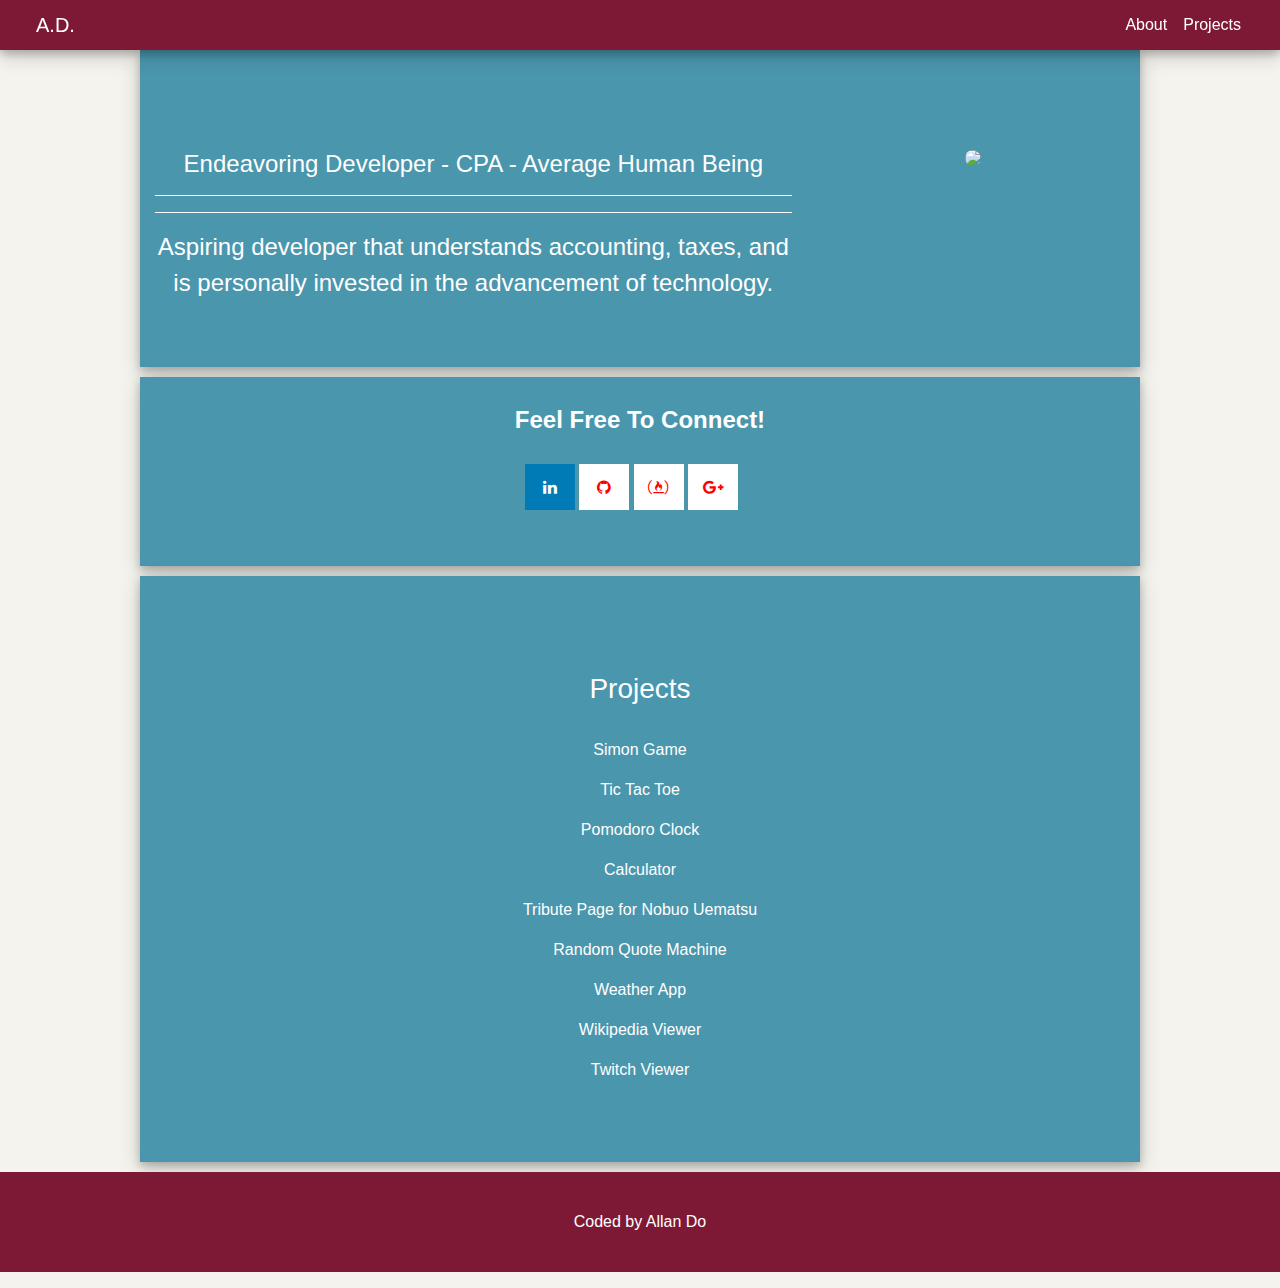
==== index.html @ d53a34ff "fix fcc link" ====
<!DOCTYPE html>
<html lang="en" >

<head>
  <meta charset="UTF-8">
  <title>Personal Portfolio</title>
  
  
  <link rel='stylesheet prefetch' href='https://cdnjs.cloudflare.com/ajax/libs/twitter-bootstrap/4.0.0/css/bootstrap.css'>

      <link rel="stylesheet" href="css/style.css">

  
</head>

<body>

  <!--https://doc-14-bg-docs.googleusercontent.com/docs/securesc/ha0ro937gcuc7l7deffksulhg5h7mbp1/0b9bbcnj83don6bkm4g479rsq2lkq2hp/1520877600000/09534832543526301674/*/1EwWD_L2XPMK-9Ekr1Sr2qIpukEUYbZ1L-->
<!--Picture Credits Scott Webb https://www.pexels.com/photo/high-rise-building-under-white-clouds-and-blue-sky-140983/-- >
<nav class="navbar navbar-expand-md"> <!--expand-md makes it horizontal-->
<script src="https://ajax.googleapis.com/ajax/libs/jquery/3.3.1/jquery.min.js"></script>

<link rel="stylesheet" href="https://cdnjs.cloudflare.com/ajax/libs/font-awesome/4.7.0/css/font-awesome.min.css">

<script>

</script>

<nav class="navbar navbar-expand-lg navbar-dark">
  <div class="container-fluid" style="height: 100%;">
    <a class="navbar-brand" href="#">A.D.</a>
    <button class="navbar-toggler" type="button" data-toggle="collapse" data-target="#navbarNav" aria-controls="navbarNav" aria-expanded="false" aria-label="Toggle navigation">
      <span class="navbar-toggler-icon"></span>
    </button>

    <div class="collapse navbar-collapse" id="navbarNav">
      <ul class="navbar-nav ml-auto">
        <li class="nav-item active">
          <a class="nav-link" href="#aboutSec">About</a>
        </li>
        <li class="nav-item active">
          <a class="nav-link" href="#portfolioSec">Projects</a>
        </li>
        <!--
        <li class="nav-item active">
          <a class="nav-link disabled" href="#formSec">Contact</a>
        </li> -->
      </ul>
    </div>
  </div>
</nav>

<div id="aboutSec" class="aboutSec container-fluid">
  <div class="row">
    <div class="col-sm-8 text-center">
      <h4 id="bioShort" style="color: white;">Endeavoring Developer - CPA - Average Human Being</h4>
      <hr style="border-color: white;">
      <hr style="border-color: white;">
      <p id="bioDes">
        Aspiring developer that understands accounting, taxes, and is personally invested in the advancement of technology.  
      </p>
    </div>
    <div class="col-sm-4" style="overflow: hidden;">
      <div class="fill">
        <img id="profPic" src="https://lh3.googleusercontent.com/[base64]w963-h720-no">
      </div>
    </div>
  </div>
</div>
</div>

<div class="container-fluid socialSec">
  <div class="row" style="justify-content: center; height: 100%;">
    <div class="col-xs-12">
      <p>
        Feel Free To Connect!
      </p>
      <ul>
        <li>
          <a href="https://www.linkedin.com/in/allan-do-cpa-83480b64/" target="_blank">
            <i class="fa fa-linkedin"></i>
          </a>
        </li>
        <li>
          <a href="https://github.com/v13tindaw0rld"  target="_blank">
            <i class="fa fa-github"></i>
          </a>
        </li>
        <li>
          <a href="https://www.freecodecamp.org/portfolio/v13tindaw0rld" target="_blank">
            <i class="fa fa-free-code-camp"></i>
          </a>
        </li>
        <li>
          <a href="https://plus.google.com/u/0/+AllanDo" target="_blank">
            <i class="fa fa-google-plus"></i>
          </a>
        </li>
      </ul>
    </div>
  </div>  
</div>

<div id="portfolioSec" class="container-fluid portfolioSec text-center">
  <h3>
    Projects
  </h3>
  
  <div class="row center">
        
    <a href="https://codepen.io/v13tindaw0rld/pen/WJVMwg" target="_blank">
      <p>
        Simon Game
      </p>   
    </a>    
    <a href="https://codepen.io/v13tindaw0rld/pen/LmXVMZ" target="_blank">
      <p>
        Tic Tac Toe
      </p>   
    </a>    
    <a href="https://codepen.io/v13tindaw0rld/pen/KRXKwP" target="_blank">
      <p>
        Pomodoro Clock
      </p>   
    </a> 
    <a href="https://codepen.io/v13tindaw0rld/pen/LmxgNm" target="_blank">
      <p>
        Calculator
      </p>   
    </a>
    <a href="https://codepen.io/v13tindaw0rld/pen/xWbeOa" target="_blank">
      <p>
        Tribute Page for Nobuo Uematsu
      </p>   
    </a>
    <a href="https://codepen.io/v13tindaw0rld/pen/MVQYZN" target="_blank">
      <p>
        Random Quote Machine
      </p>   
    </a>
    <a href="https://codepen.io/v13tindaw0rld/pen/zWjLqN" target="_blank">
      <p>
        Weather App
      </p>   
    </a>
    <a href="https://codepen.io/v13tindaw0rld/pen/JLGOjj" target="_blank">
      <p>
        Wikipedia Viewer
      </p>   
    </a>
    <a href="https://codepen.io/v13tindaw0rld/pen/OvqLeY" target="_blank">
      <p>
        Twitch Viewer
      </p>   
    </a>
  </div>
</div>
<!--
<div id="formSec" class="container-fluid formSec">
  <div>
    <h3 class="text-center">
      Form
    </h3>
    <div class="row">
      <div class="col-sm-6">
        <form action="/action_page.php">
          <div class="form-group">
            <label for="name">Your Name:</label>
            <input type="name" class="form-control" id="name">
          </div>
          <div class="form-group">
            <label for="email">Email address:</label>
            <input type="email" class="form-control" id="email">
          </div>
          <div class="form-group">
            <label for="msg">Your Message:</label>
            <input type="msg" class="form-control" id="msg">
          </div>
          <button type="button" class="btn btn-default">Submit</button>
        </form>
      </div>
      <div class="col-sm-6">
        <p style="font-size: 1.5em;">If you have any questions for me feel free to ask! And please, no spam!</p>
      </div>
    </div>
  </div>
</div>
-->
<footer class="footer">
  <p>Coded by Allan Do</p>
</footer>
  <script src='https://cdnjs.cloudflare.com/ajax/libs/twitter-bootstrap/4.0.0/js/bootstrap.min.js'></script>

  

    <script  src="js/index.js"></script>




</body>

</html>
---- css/style.css ----
.navbar {
    overflow: hidden;
    background-color: #7D1935;
    position: fixed; /* Set the navbar to fixed position */
    top: 0; /* Position the navbar at the top of the page */
    width: 100%; /* Full width */
    z-index: 1;
    box-shadow: 0 4px 8px 0 rgba(0, 0, 0, 0.2), 0 6px 20px 0 rgba(0, 0, 0, 0.19);
    padding-top: 0px;
    padding-bottom: 0px;

}

.headbtn {
  margin: 5px;
}
.navbar a:hover {
  background-color: darkgrey;
}

.footer {
  background-color: #7D1935;
  text-align: center;
  color: white;
}

.footer p{
  padding: 3%;
}

.aboutSec {
  height: 100%;
  margin-top: 50px;
  padding-top: 100px;
  padding-bottom: 50px;
}

.aboutSec .col-sm-8 .col-sm-4{
  max-height: 200px;
}

.socialSec {
  /*background-image: url("https://images.pexels.com/photos/140983/pexels-photo-140983.jpeg?w=940&h=650&auto=compress&cs=tinysrgb"); */
  background-repeat: no-repeat;
  background-size: cover; 
  height: auto;
  justify-content: center;
  vertical-align: middle;
}

.formSec {
  padding-top: 7.5%;
  padding-bottom: 5%;
  
}

.formSec h3, form, p {
  color: white;
}

.portfolioSec h3 {
  padding-bottom: 2.5%;
  color: white;
}

.portfolioSec {
  padding-top: 7.5%;
  padding-bottom: 5%;
}

#profPic{
  display: block;
  max-width: 200px;
  max-height: 200px;
  margin: auto;
 /* border-radius: 50%; */ 
}

#bioDes {
  height: auto;
  font-size: 1.5em;

}

.fa {
    display: inline-block;
    font-size: 30px;
    padding-top: 15px;
    padding-bottom: 15px;
    width: 50px;
    text-align: center;
    text-decoration: none;
}

.fa:hover {
    opacity: 0.7;
}

.fa-linkedin {
  background: #007bb5;
  color: white;
}

.fa-github{
  color: red;
  background-color: white;
}

.fa-free-code-camp{
  color: red;
  background-color: white;
}
.fa-google-plus{
  color: red;
  background-color: white;
}

.container-fluid {
  overflow: hidden;
}

.socialSec ul {
  list-style-type: none;  
  padding: 10px;
}
.socialSec ul li {
  display: inline-block;
  margin-bottom: 10%;
  overflow: hidden;
}

.socialSec p {
  margin-top: 10%;
  text-align: center;
  font-size: 1.5em;
  font-weight: bold;
}

body {
  background-color: #F5F3EE;
  /*
  #7D1935
#4A96AD
#F5F3EE
#FFFFFF*/
}

.aboutSec, .socialSec, .portfolioSec, .formSec{
  max-width: 1000px;
  margin-bottom: 10px; 
  background-color: #4A96AD;
  box-shadow: 0 4px 8px 0 rgba(0, 0, 0, 0.2), 0 6px 20px 0 rgba(0, 0, 0, 0.19);
}

.fill{
    display: flex;
    justify-content: center;
    align-items: center;
    overflow: hidden;
    margin: auto;
}

.fill img {
    flex-shrink: 0;
    border-radius: 50%;
}

.center a {
  width: 100%;
  margin: auto;
}

span {
  color: white;
}


.navbar-brand {
  height: 100%;
  padding-left: 5px;
  padding-right: 5px;
  line-height: 40px;
}
.navbar div{
  padding-top: 0px;
  padding-bottom: 0px;
}

.navbar .navbar-collapse, ul {
  height: 100%;
}

#navbarNav {
  padding: 0px;
}

.nav-link {
  line-height: 50px;
  padding: 0px;
  height: 100%;
}
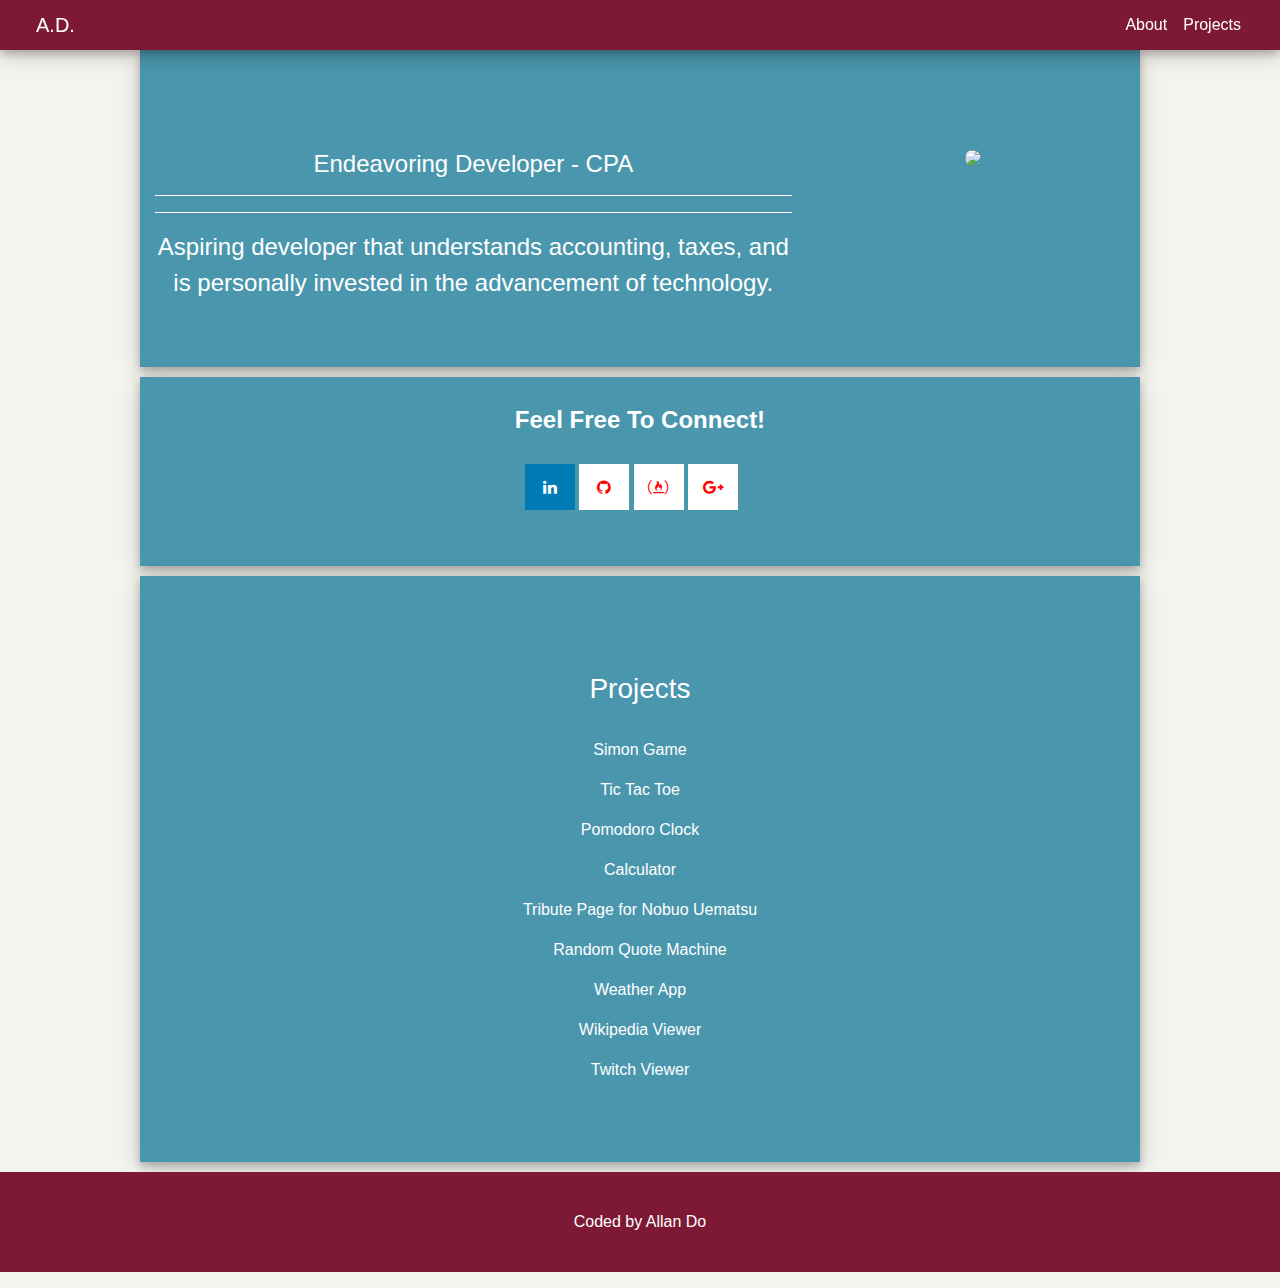
==== commit 9054a058: "Updating index.html 6/6/2018" ====
--- a/index.html
+++ b/index.html
@@ -53,7 +53,7 @@
 <div id="aboutSec" class="aboutSec container-fluid">
   <div class="row">
     <div class="col-sm-8 text-center">
-      <h4 id="bioShort" style="color: white;">Endeavoring Developer - CPA - Average Human Being</h4>
+      <h4 id="bioShort" style="color: white;">Endeavoring Developer - CPA</h4>
       <hr style="border-color: white;">
       <hr style="border-color: white;">
       <p id="bioDes">
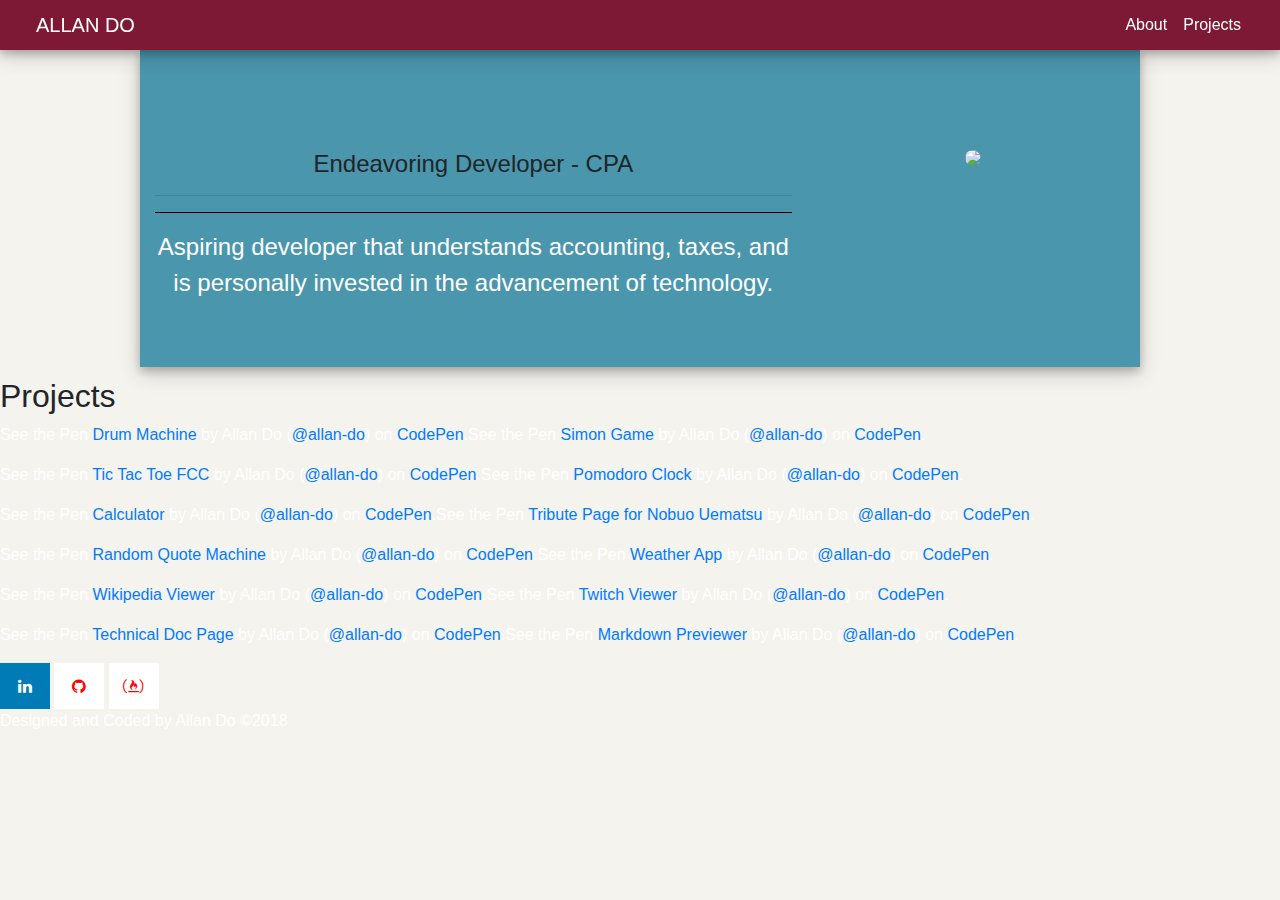
==== commit 2014a716: "major changes to portfolio look" ====
--- a/index.html
+++ b/index.html
@@ -28,7 +28,7 @@
 
 <nav class="navbar navbar-expand-lg navbar-dark">
   <div class="container-fluid" style="height: 100%;">
-    <a class="navbar-brand" href="#">A.D.</a>
+    <a class="navbar-brand" href="#">ALLAN DO</a>
     <button class="navbar-toggler" type="button" data-toggle="collapse" data-target="#navbarNav" aria-controls="navbarNav" aria-expanded="false" aria-label="Toggle navigation">
       <span class="navbar-toggler-icon"></span>
     </button>
@@ -43,6 +43,10 @@
         </li>
         <!--
         <li class="nav-item active">
+          <a class="nav-link" href="resume.html">Resume</a>
+        </li>
+        
+        <li class="nav-item active">
           <a class="nav-link disabled" href="#formSec">Contact</a>
         </li> -->
       </ul>
@@ -53,106 +57,77 @@
 <div id="aboutSec" class="aboutSec container-fluid">
   <div class="row">
     <div class="col-sm-8 text-center">
-      <h4 id="bioShort" style="color: white;">Endeavoring Developer - CPA</h4>
-      <hr style="border-color: white;">
-      <hr style="border-color: white;">
+      <h4 id="bioShort">Endeavoring Developer - CPA</h4>
+      <hr style="border-c olor:black;">
+      <hr style="border-color: black;">
       <p id="bioDes">
         Aspiring developer that understands accounting, taxes, and is personally invested in the advancement of technology.  
       </p>
     </div>
     <div class="col-sm-4" style="overflow: hidden;">
       <div class="fill">
-        <img id="profPic" src="https://lh3.googleusercontent.com/[base64]w963-h720-no">
+        <img id="profPic" src="images/selfPicture.jpg">
       </div>
     </div>
   </div>
 </div>
-</div>
 
-<div class="container-fluid socialSec">
-  <div class="row" style="justify-content: center; height: 100%;">
-    <div class="col-xs-12">
-      <p>
-        Feel Free To Connect!
-      </p>
-      <ul>
-        <li>
-          <a href="https://www.linkedin.com/in/allan-do-cpa-83480b64/" target="_blank">
-            <i class="fa fa-linkedin"></i>
-          </a>
-        </li>
-        <li>
-          <a href="https://github.com/v13tindaw0rld"  target="_blank">
-            <i class="fa fa-github"></i>
-          </a>
-        </li>
-        <li>
-          <a href="https://www.freecodecamp.org/portfolio/v13tindaw0rld" target="_blank">
-            <i class="fa fa-free-code-camp"></i>
-          </a>
-        </li>
-        <li>
-          <a href="https://plus.google.com/u/0/+AllanDo" target="_blank">
-            <i class="fa fa-google-plus"></i>
-          </a>
-        </li>
-      </ul>
+
+<div id="portfolioSec">
+  <h2>
+    Projects
+  </h2>
+  
+  <div class="row center projectContainer container">
+    <div class='project'>
+      <p data-height="200" data-theme-id="light" data-slug-hash="MXxomw" data-default-tab="js,result" data-user="allan-do" data-embed-version="2" data-pen-title="Drum Machine" data-preview="true" class="codepen">See the Pen <a href="https://codepen.io/allan-do/pen/MXxomw/">Drum Machine</a> by Allan Do (<a href="https://codepen.io/allan-do">@allan-do</a>) on <a href="https://codepen.io">CodePen</a>.</p>
+      <script async src="https://static.codepen.io/assets/embed/ei.js"></script>
     </div>
-  </div>  
-</div>
+    <div class='project'>
+      <p data-height="200" data-theme-id="light" data-slug-hash="WJVMwg" data-default-tab="css,result" data-user="allan-do" data-embed-version="2" data-pen-title="Simon Game" data-preview="true" class="codepen">See the Pen <a href="https://codepen.io/allan-do/pen/WJVMwg/">Simon Game</a> by Allan Do (<a href="https://codepen.io/allan-do">@allan-do</a>) on <a href="https://codepen.io">CodePen</a>.</p>
+      <script async src="https://static.codepen.io/assets/embed/ei.js"></script>
+    </div>
+    <div class='project'>     
+      <p data-height="200" data-theme-id="light" data-slug-hash="LmXVMZ" data-default-tab="js,result" data-user="allan-do" data-embed-version="2" data-pen-title="Tic Tac Toe FCC" data-preview="true" class="codepen">See the Pen <a href="https://codepen.io/allan-do/pen/LmXVMZ/">Tic Tac Toe FCC</a> by Allan Do (<a href="https://codepen.io/allan-do">@allan-do</a>) on <a href="https://codepen.io">CodePen</a>.</p>
+      <script async src="https://static.codepen.io/assets/embed/ei.js"></script>
+    </div>
+    <div class='project'>
+      <p data-height="200" data-theme-id="light" data-slug-hash="KRXKwP" data-default-tab="js,result" data-user="allan-do" data-embed-version="2" data-pen-title="Pomodoro Clock" data-preview="true" class="codepen">See the Pen <a href="https://codepen.io/allan-do/pen/KRXKwP/">Pomodoro Clock</a> by Allan Do (<a href="https://codepen.io/allan-do">@allan-do</a>) on <a href="https://codepen.io">CodePen</a>.</p>
+      <script async src="https://static.codepen.io/assets/embed/ei.js"></script>
+    </div>
+    <div class='project'>
+      <p data-height="200" data-theme-id="light" data-slug-hash="LmxgNm" data-default-tab="html,result" data-user="allan-do" data-embed-version="2" data-pen-title="Calculator" data-preview="true" class="codepen">See the Pen <a href="https://codepen.io/allan-do/pen/LmxgNm/">Calculator</a> by Allan Do (<a href="https://codepen.io/allan-do">@allan-do</a>) on <a href="https://codepen.io">CodePen</a>.</p>
+      <script async src="https://static.codepen.io/assets/embed/ei.js"></script>
+    </div>
+    <div class='project'>
+      <p data-height="200" data-theme-id="light" data-slug-hash="xWbeOa" data-default-tab="html,result" data-user="allan-do" data-embed-version="2" data-pen-title="Tribute Page for Nobuo Uematsu" data-preview="true" class="codepen">See the Pen <a href="https://codepen.io/allan-do/pen/xWbeOa/">Tribute Page for Nobuo Uematsu</a> by Allan Do (<a href="https://codepen.io/allan-do">@allan-do</a>) on <a href="https://codepen.io">CodePen</a>.</p>
+      <script async src="https://static.codepen.io/assets/embed/ei.js"></script>
+    </div>
+    <div class='project'>
+      <p data-height="200" data-theme-id="light" data-slug-hash="MVQYZN" data-default-tab="js,result" data-user="allan-do" data-embed-version="2" data-pen-title="Random Quote Machine" data-preview="true" class="codepen">See the Pen <a href="https://codepen.io/allan-do/pen/MVQYZN/">Random Quote Machine</a> by Allan Do (<a href="https://codepen.io/allan-do">@allan-do</a>) on <a href="https://codepen.io">CodePen</a>.</p>
+      <script async src="https://static.codepen.io/assets/embed/ei.js"></script>
+    </div>
+    <div class='project'>
+      <p data-height="200" data-theme-id="light" data-slug-hash="zWjLqN" data-default-tab="js,result" data-user="allan-do" data-embed-version="2" data-pen-title="Weather App" data-preview="true" class="codepen">See the Pen <a href="https://codepen.io/allan-do/pen/zWjLqN/">Weather App</a> by Allan Do (<a href="https://codepen.io/allan-do">@allan-do</a>) on <a href="https://codepen.io">CodePen</a>.</p>
+      <script async src="https://static.codepen.io/assets/embed/ei.js"></script>
+    </div>
+    <div class='project'>
+      <p data-height="200" data-theme-id="light" data-slug-hash="JLGOjj" data-default-tab="js,result" data-user="allan-do" data-embed-version="2" data-pen-title="Wikipedia Viewer" data-preview="true" class="codepen">See the Pen <a href="https://codepen.io/allan-do/pen/JLGOjj/">Wikipedia Viewer</a> by Allan Do (<a href="https://codepen.io/allan-do">@allan-do</a>) on <a href="https://codepen.io">CodePen</a>.</p>
+      <script async src="https://static.codepen.io/assets/embed/ei.js"></script>
+    </div>
+    <div class='project'>
+      <p data-height="200" data-theme-id="light" data-slug-hash="OvqLeY" data-default-tab="js,result" data-user="allan-do" data-embed-version="2" data-pen-title="Twitch Viewer" data-preview="true" class="codepen">See the Pen <a href="https://codepen.io/allan-do/pen/OvqLeY/">Twitch Viewer</a> by Allan Do (<a href="https://codepen.io/allan-do">@allan-do</a>) on <a href="https://codepen.io">CodePen</a>.</p>
+      <script async src="https://static.codepen.io/assets/embed/ei.js"></script>
+    </div>
+    <div class='project'>
+      <p data-height="200" data-theme-id="light" data-slug-hash="KeqPXq" data-default-tab="html,result" data-user="allan-do" data-embed-version="2" data-pen-title="Technical Doc Page" data-preview="true" class="codepen">See the Pen <a href="https://codepen.io/allan-do/pen/KeqPXq/">Technical Doc Page</a> by Allan Do (<a href="https://codepen.io/allan-do">@allan-do</a>) on <a href="https://codepen.io">CodePen</a>.</p>
+      <script async src="https://static.codepen.io/assets/embed/ei.js"></script>
+    </div>
+    <div class='project'>
+      <p data-height="200" data-theme-id="light" data-slug-hash="MXBRgd" data-default-tab="js,result" data-user="allan-do" data-embed-version="2" data-pen-title="Markdown Previewer" data-preview="true" class="codepen">See the Pen <a href="https://codepen.io/allan-do/pen/MXBRgd/">Markdown Previewer</a> by Allan Do (<a href="https://codepen.io/allan-do">@allan-do</a>) on <a href="https://codepen.io">CodePen</a>.</p>
+      <script async src="https://static.codepen.io/assets/embed/ei.js"></script>
+    </div>
 
-<div id="portfolioSec" class="container-fluid portfolioSec text-center">
-  <h3>
-    Projects
-  </h3>
-  
-  <div class="row center">
-        
-    <a href="https://codepen.io/v13tindaw0rld/pen/WJVMwg" target="_blank">
-      <p>
-        Simon Game
-      </p>   
-    </a>    
-    <a href="https://codepen.io/v13tindaw0rld/pen/LmXVMZ" target="_blank">
-      <p>
-        Tic Tac Toe
-      </p>   
-    </a>    
-    <a href="https://codepen.io/v13tindaw0rld/pen/KRXKwP" target="_blank">
-      <p>
-        Pomodoro Clock
-      </p>   
-    </a> 
-    <a href="https://codepen.io/v13tindaw0rld/pen/LmxgNm" target="_blank">
-      <p>
-        Calculator
-      </p>   
-    </a>
-    <a href="https://codepen.io/v13tindaw0rld/pen/xWbeOa" target="_blank">
-      <p>
-        Tribute Page for Nobuo Uematsu
-      </p>   
-    </a>
-    <a href="https://codepen.io/v13tindaw0rld/pen/MVQYZN" target="_blank">
-      <p>
-        Random Quote Machine
-      </p>   
-    </a>
-    <a href="https://codepen.io/v13tindaw0rld/pen/zWjLqN" target="_blank">
-      <p>
-        Weather App
-      </p>   
-    </a>
-    <a href="https://codepen.io/v13tindaw0rld/pen/JLGOjj" target="_blank">
-      <p>
-        Wikipedia Viewer
-      </p>   
-    </a>
-    <a href="https://codepen.io/v13tindaw0rld/pen/OvqLeY" target="_blank">
-      <p>
-        Twitch Viewer
-      </p>   
-    </a>
   </div>
 </div>
 <!--
@@ -186,14 +161,24 @@
   </div>
 </div>
 -->
-<footer class="footer">
-  <p>Coded by Allan Do</p>
+<footer class="footerContainer"> 
+    
+    <div class='socialContainer footerInfo'>
+      <a class='socialMedia' href="https://www.linkedin.com/in/allan-do-cpa-83480b64/" target="_blank">
+        <i class="fa fa-linkedin"></i>
+      </a>
+      <a class='socialMedia' href="https://github.com/allan-do"  target="_blank">
+        <i class="fa fa-github"></i>
+      </a>
+      <a class='socialMedia' href="https://www.freecodecamp.org/portfolio/allan-do" target="_blank">
+        <i class="fa fa-free-code-camp"></i>
+      </a>
+    </div>
+    <p id='footerCaption' class="footerInfo">Designed and Coded by Allan Do &#169;2018</p>
+
 </footer>
   <script src='https://cdnjs.cloudflare.com/ajax/libs/twitter-bootstrap/4.0.0/js/bootstrap.min.js'></script>
-
-  
-
-    <script  src="js/index.js"></script>
+  <script src="js/index.js"></script>
 
 
 
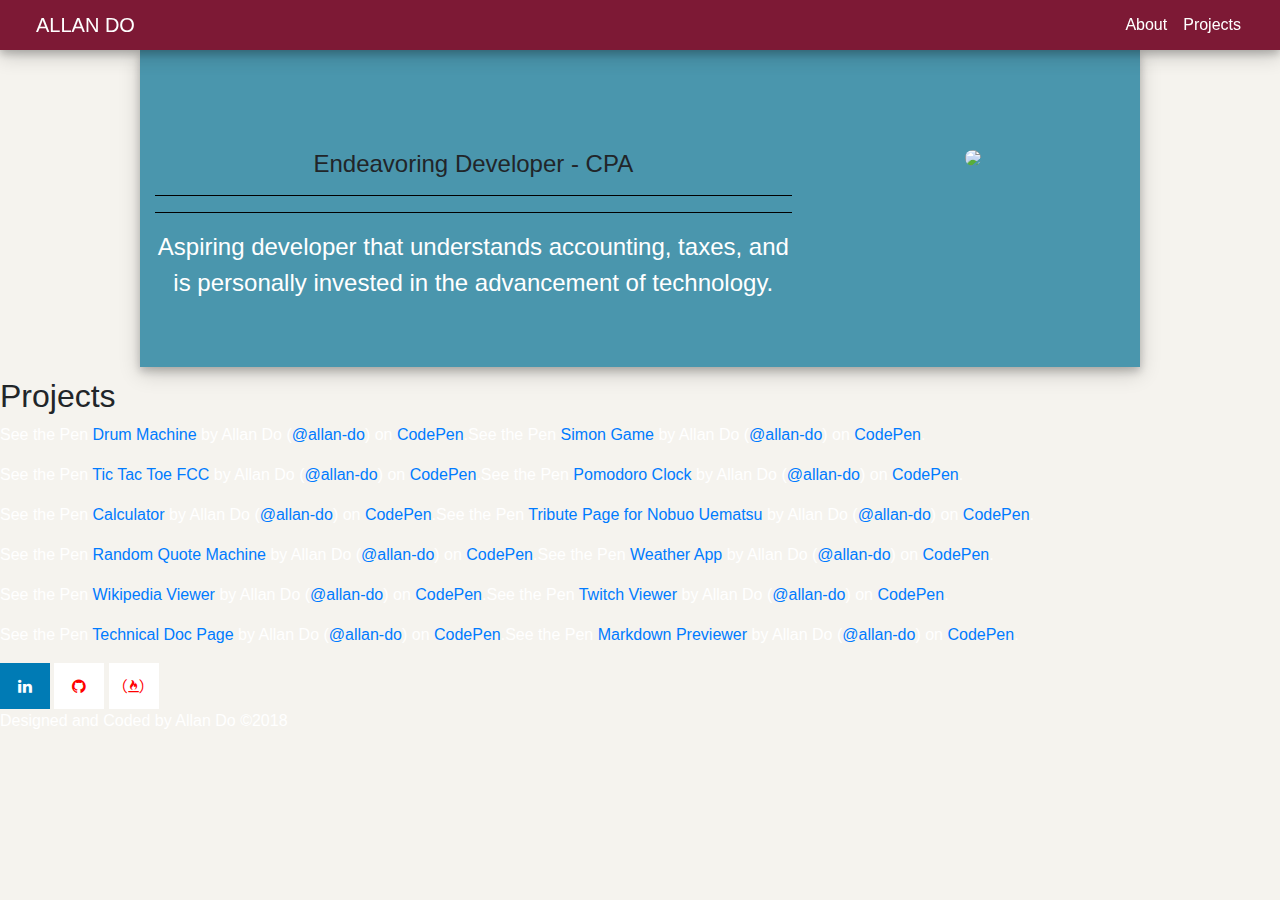
==== commit b46d0f4e: "Update index.html" ====
--- a/index.html
+++ b/index.html
@@ -58,7 +58,7 @@
   <div class="row">
     <div class="col-sm-8 text-center">
       <h4 id="bioShort">Endeavoring Developer - CPA</h4>
-      <hr style="border-c olor:black;">
+      <hr style="border-color:black;">
       <hr style="border-color: black;">
       <p id="bioDes">
         Aspiring developer that understands accounting, taxes, and is personally invested in the advancement of technology.  
@@ -66,7 +66,7 @@
     </div>
     <div class="col-sm-4" style="overflow: hidden;">
       <div class="fill">
-        <img id="profPic" src="images/selfPicture.jpg">
+        <img id="profPic" src="/images/selfPicture.jpg">
       </div>
     </div>
   </div>
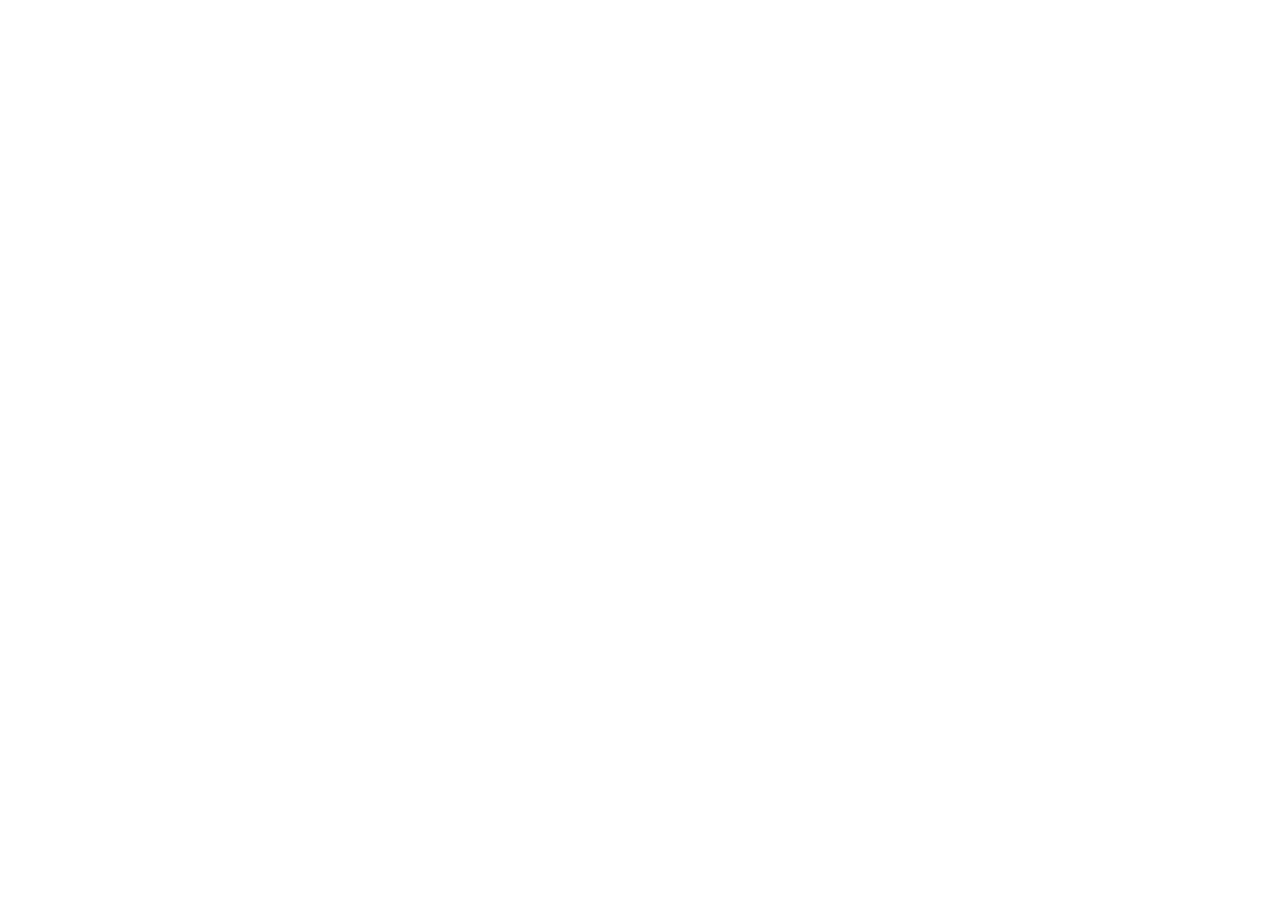
==== commit 3a2348f8: "Changing Directory of Index.html" ====
--- a/index.html
+++ b/index.html
@@ -1,188 +1,42 @@
 <!DOCTYPE html>
-<html lang="en" >
-
-<head>
-  <meta charset="UTF-8">
-  <title>Personal Portfolio</title>
-  
-  
-  <link rel='stylesheet prefetch' href='https://cdnjs.cloudflare.com/ajax/libs/twitter-bootstrap/4.0.0/css/bootstrap.css'>
-
-      <link rel="stylesheet" href="css/style.css">
-
-  
-</head>
-
-<body>
-
-  <!--https://doc-14-bg-docs.googleusercontent.com/docs/securesc/ha0ro937gcuc7l7deffksulhg5h7mbp1/0b9bbcnj83don6bkm4g479rsq2lkq2hp/1520877600000/09534832543526301674/*/1EwWD_L2XPMK-9Ekr1Sr2qIpukEUYbZ1L-->
-<!--Picture Credits Scott Webb https://www.pexels.com/photo/high-rise-building-under-white-clouds-and-blue-sky-140983/-- >
-<nav class="navbar navbar-expand-md"> <!--expand-md makes it horizontal-->
-<script src="https://ajax.googleapis.com/ajax/libs/jquery/3.3.1/jquery.min.js"></script>
-
-<link rel="stylesheet" href="https://cdnjs.cloudflare.com/ajax/libs/font-awesome/4.7.0/css/font-awesome.min.css">
-
-<script>
-
-</script>
-
-<nav class="navbar navbar-expand-lg navbar-dark">
-  <div class="container-fluid" style="height: 100%;">
-    <a class="navbar-brand" href="#">ALLAN DO</a>
-    <button class="navbar-toggler" type="button" data-toggle="collapse" data-target="#navbarNav" aria-controls="navbarNav" aria-expanded="false" aria-label="Toggle navigation">
-      <span class="navbar-toggler-icon"></span>
-    </button>
-
-    <div class="collapse navbar-collapse" id="navbarNav">
-      <ul class="navbar-nav ml-auto">
-        <li class="nav-item active">
-          <a class="nav-link" href="#aboutSec">About</a>
-        </li>
-        <li class="nav-item active">
-          <a class="nav-link" href="#portfolioSec">Projects</a>
-        </li>
-        <!--
-        <li class="nav-item active">
-          <a class="nav-link" href="resume.html">Resume</a>
-        </li>
-        
-        <li class="nav-item active">
-          <a class="nav-link disabled" href="#formSec">Contact</a>
-        </li> -->
-      </ul>
-    </div>
-  </div>
-</nav>
-
-<div id="aboutSec" class="aboutSec container-fluid">
-  <div class="row">
-    <div class="col-sm-8 text-center">
-      <h4 id="bioShort">Endeavoring Developer - CPA</h4>
-      <hr style="border-color:black;">
-      <hr style="border-color: black;">
-      <p id="bioDes">
-        Aspiring developer that understands accounting, taxes, and is personally invested in the advancement of technology.  
-      </p>
-    </div>
-    <div class="col-sm-4" style="overflow: hidden;">
-      <div class="fill">
-        <img id="profPic" src="/images/selfPicture.jpg">
+<html lang="en">
+  <head>
+    <title>Personal Website</title>
+    <meta name="description" content="A cool thing made with Glitch">
+    <link id="favicon" rel="icon" href="https://glitch.com/edit/favicon-app.ico" type="image/x-icon">
+    <meta charset="utf-8">
+    <meta http-equiv="X-UA-Compatible" content="IE=edge">
+    <meta name="viewport" content="width=device-width, initial-scale=1">
+    <link rel="stylesheet" href="https://cdnjs.cloudflare.com/ajax/libs/font-awesome/4.7.0/css/font-awesome.min.css">
+    
+    <link rel="stylesheet" type="text/css" href="style.css">
+        <!-- Latest compiled and minified CSS -->
+        <link rel="stylesheet" href="https://maxcdn.bootstrapcdn.com/bootstrap/4.0.0/css/bootstrap.min.css" integrity="sha384-Gn5384xqQ1aoWXA+058RXPxPg6fy4IWvTNh0E263XmFcJlSAwiGgFAW/dAiS6JXm" crossorigin="anonymous">
+    <script src="https://unpkg.com/babel-standalone@6.15.0/babel.min.js"></script>
+    <!-- Scripts below for working dropdown --> 
+    <script src="https://ajax.googleapis.com/ajax/libs/jquery/3.3.1/jquery.min.js"></script>
+   <!-- <script src="https://code.jquery.com/jquery-3.2.1.slim.min.js" integrity="sha384-KJ3o2DKtIkvYIK3UENzmM7KCkRr/rE9/Qpg6aAZGJwFDMVNA/GpGFF93hXpG5KkN" crossorigin="anonymous"></script> -->
+    <script src="https://cdnjs.cloudflare.com/ajax/libs/popper.js/1.12.9/umd/popper.min.js" integrity="sha384-ApNbgh9B+Y1QKtv3Rn7W3mgPxhU9K/ScQsAP7hUibX39j7fakFPskvXusvfa0b4Q" crossorigin="anonymous"></script>
+    <script src="https://maxcdn.bootstrapcdn.com/bootstrap/4.0.0/js/bootstrap.min.js" integrity="sha384-JZR6Spejh4U02d8jOt6vLEHfe/JQGiRRSQQxSfFWpi1MquVdAyjUar5+76PVCmYl" crossorigin="anonymous"></script>
+  </head>
+  <body>
+    
+      <div id="main">
+        <!-- the hello world app will be in here! -->
       </div>
-    </div>
-  </div>
-</div>
-
-
-<div id="portfolioSec">
-  <h2>
-    Projects
-  </h2>
-  
-  <div class="row center projectContainer container">
-    <div class='project'>
-      <p data-height="200" data-theme-id="light" data-slug-hash="MXxomw" data-default-tab="js,result" data-user="allan-do" data-embed-version="2" data-pen-title="Drum Machine" data-preview="true" class="codepen">See the Pen <a href="https://codepen.io/allan-do/pen/MXxomw/">Drum Machine</a> by Allan Do (<a href="https://codepen.io/allan-do">@allan-do</a>) on <a href="https://codepen.io">CodePen</a>.</p>
-      <script async src="https://static.codepen.io/assets/embed/ei.js"></script>
-    </div>
-    <div class='project'>
-      <p data-height="200" data-theme-id="light" data-slug-hash="WJVMwg" data-default-tab="css,result" data-user="allan-do" data-embed-version="2" data-pen-title="Simon Game" data-preview="true" class="codepen">See the Pen <a href="https://codepen.io/allan-do/pen/WJVMwg/">Simon Game</a> by Allan Do (<a href="https://codepen.io/allan-do">@allan-do</a>) on <a href="https://codepen.io">CodePen</a>.</p>
-      <script async src="https://static.codepen.io/assets/embed/ei.js"></script>
-    </div>
-    <div class='project'>     
-      <p data-height="200" data-theme-id="light" data-slug-hash="LmXVMZ" data-default-tab="js,result" data-user="allan-do" data-embed-version="2" data-pen-title="Tic Tac Toe FCC" data-preview="true" class="codepen">See the Pen <a href="https://codepen.io/allan-do/pen/LmXVMZ/">Tic Tac Toe FCC</a> by Allan Do (<a href="https://codepen.io/allan-do">@allan-do</a>) on <a href="https://codepen.io">CodePen</a>.</p>
-      <script async src="https://static.codepen.io/assets/embed/ei.js"></script>
-    </div>
-    <div class='project'>
-      <p data-height="200" data-theme-id="light" data-slug-hash="KRXKwP" data-default-tab="js,result" data-user="allan-do" data-embed-version="2" data-pen-title="Pomodoro Clock" data-preview="true" class="codepen">See the Pen <a href="https://codepen.io/allan-do/pen/KRXKwP/">Pomodoro Clock</a> by Allan Do (<a href="https://codepen.io/allan-do">@allan-do</a>) on <a href="https://codepen.io">CodePen</a>.</p>
-      <script async src="https://static.codepen.io/assets/embed/ei.js"></script>
-    </div>
-    <div class='project'>
-      <p data-height="200" data-theme-id="light" data-slug-hash="LmxgNm" data-default-tab="html,result" data-user="allan-do" data-embed-version="2" data-pen-title="Calculator" data-preview="true" class="codepen">See the Pen <a href="https://codepen.io/allan-do/pen/LmxgNm/">Calculator</a> by Allan Do (<a href="https://codepen.io/allan-do">@allan-do</a>) on <a href="https://codepen.io">CodePen</a>.</p>
-      <script async src="https://static.codepen.io/assets/embed/ei.js"></script>
-    </div>
-    <div class='project'>
-      <p data-height="200" data-theme-id="light" data-slug-hash="xWbeOa" data-default-tab="html,result" data-user="allan-do" data-embed-version="2" data-pen-title="Tribute Page for Nobuo Uematsu" data-preview="true" class="codepen">See the Pen <a href="https://codepen.io/allan-do/pen/xWbeOa/">Tribute Page for Nobuo Uematsu</a> by Allan Do (<a href="https://codepen.io/allan-do">@allan-do</a>) on <a href="https://codepen.io">CodePen</a>.</p>
-      <script async src="https://static.codepen.io/assets/embed/ei.js"></script>
-    </div>
-    <div class='project'>
-      <p data-height="200" data-theme-id="light" data-slug-hash="MVQYZN" data-default-tab="js,result" data-user="allan-do" data-embed-version="2" data-pen-title="Random Quote Machine" data-preview="true" class="codepen">See the Pen <a href="https://codepen.io/allan-do/pen/MVQYZN/">Random Quote Machine</a> by Allan Do (<a href="https://codepen.io/allan-do">@allan-do</a>) on <a href="https://codepen.io">CodePen</a>.</p>
-      <script async src="https://static.codepen.io/assets/embed/ei.js"></script>
-    </div>
-    <div class='project'>
-      <p data-height="200" data-theme-id="light" data-slug-hash="zWjLqN" data-default-tab="js,result" data-user="allan-do" data-embed-version="2" data-pen-title="Weather App" data-preview="true" class="codepen">See the Pen <a href="https://codepen.io/allan-do/pen/zWjLqN/">Weather App</a> by Allan Do (<a href="https://codepen.io/allan-do">@allan-do</a>) on <a href="https://codepen.io">CodePen</a>.</p>
-      <script async src="https://static.codepen.io/assets/embed/ei.js"></script>
-    </div>
-    <div class='project'>
-      <p data-height="200" data-theme-id="light" data-slug-hash="JLGOjj" data-default-tab="js,result" data-user="allan-do" data-embed-version="2" data-pen-title="Wikipedia Viewer" data-preview="true" class="codepen">See the Pen <a href="https://codepen.io/allan-do/pen/JLGOjj/">Wikipedia Viewer</a> by Allan Do (<a href="https://codepen.io/allan-do">@allan-do</a>) on <a href="https://codepen.io">CodePen</a>.</p>
-      <script async src="https://static.codepen.io/assets/embed/ei.js"></script>
-    </div>
-    <div class='project'>
-      <p data-height="200" data-theme-id="light" data-slug-hash="OvqLeY" data-default-tab="js,result" data-user="allan-do" data-embed-version="2" data-pen-title="Twitch Viewer" data-preview="true" class="codepen">See the Pen <a href="https://codepen.io/allan-do/pen/OvqLeY/">Twitch Viewer</a> by Allan Do (<a href="https://codepen.io/allan-do">@allan-do</a>) on <a href="https://codepen.io">CodePen</a>.</p>
-      <script async src="https://static.codepen.io/assets/embed/ei.js"></script>
-    </div>
-    <div class='project'>
-      <p data-height="200" data-theme-id="light" data-slug-hash="KeqPXq" data-default-tab="html,result" data-user="allan-do" data-embed-version="2" data-pen-title="Technical Doc Page" data-preview="true" class="codepen">See the Pen <a href="https://codepen.io/allan-do/pen/KeqPXq/">Technical Doc Page</a> by Allan Do (<a href="https://codepen.io/allan-do">@allan-do</a>) on <a href="https://codepen.io">CodePen</a>.</p>
-      <script async src="https://static.codepen.io/assets/embed/ei.js"></script>
-    </div>
-    <div class='project'>
-      <p data-height="200" data-theme-id="light" data-slug-hash="MXBRgd" data-default-tab="js,result" data-user="allan-do" data-embed-version="2" data-pen-title="Markdown Previewer" data-preview="true" class="codepen">See the Pen <a href="https://codepen.io/allan-do/pen/MXBRgd/">Markdown Previewer</a> by Allan Do (<a href="https://codepen.io/allan-do">@allan-do</a>) on <a href="https://codepen.io">CodePen</a>.</p>
-      <script async src="https://static.codepen.io/assets/embed/ei.js"></script>
-    </div>
-
-  </div>
-</div>
-<!--
-<div id="formSec" class="container-fluid formSec">
-  <div>
-    <h3 class="text-center">
-      Form
-    </h3>
-    <div class="row">
-      <div class="col-sm-6">
-        <form action="/action_page.php">
-          <div class="form-group">
-            <label for="name">Your Name:</label>
-            <input type="name" class="form-control" id="name">
-          </div>
-          <div class="form-group">
-            <label for="email">Email address:</label>
-            <input type="email" class="form-control" id="email">
-          </div>
-          <div class="form-group">
-            <label for="msg">Your Message:</label>
-            <input type="msg" class="form-control" id="msg">
-          </div>
-          <button type="button" class="btn btn-default">Submit</button>
-        </form>
-      </div>
-      <div class="col-sm-6">
-        <p style="font-size: 1.5em;">If you have any questions for me feel free to ask! And please, no spam!</p>
-      </div>
-    </div>
-  </div>
-</div>
--->
-<footer class="footerContainer"> 
     
-    <div class='socialContainer footerInfo'>
-      <a class='socialMedia' href="https://www.linkedin.com/in/allan-do-cpa-83480b64/" target="_blank">
-        <i class="fa fa-linkedin"></i>
-      </a>
-      <a class='socialMedia' href="https://github.com/allan-do"  target="_blank">
-        <i class="fa fa-github"></i>
-      </a>
-      <a class='socialMedia' href="https://www.freecodecamp.org/portfolio/allan-do" target="_blank">
-        <i class="fa fa-free-code-camp"></i>
-      </a>
-    </div>
-    <p id='footerCaption' class="footerInfo">Designed and Coded by Allan Do &#169;2018</p>
-
-</footer>
-  <script src='https://cdnjs.cloudflare.com/ajax/libs/twitter-bootstrap/4.0.0/js/bootstrap.min.js'></script>
-  <script src="js/index.js"></script>
-
-
-
-
-</body>
-
+      <!-- glitch button and style
+      <div class="glitchButton" style="position:fixed;top:20px;right:20px;"></div>
+      <script src="https://button.glitch.me/button.js" data-style="glitch"></script>
+       -->
+    
+      <!-- bundle all the scripts! thanks to webpack -->
+      <script type="text/javascript" src="/bundle.js"></script>
+   
+    <!--bootstrap below-->
+    <script src="https://code.jquery.com/jquery-3.2.1.slim.min.js" integrity="sha384-KJ3o2DKtIkvYIK3UENzmM7KCkRr/rE9/Qpg6aAZGJwFDMVNA/GpGFF93hXpG5KkN" crossorigin="anonymous"></script>
+    <script src="https://cdnjs.cloudflare.com/ajax/libs/popper.js/1.12.9/umd/popper.min.js" integrity="sha384-ApNbgh9B+Y1QKtv3Rn7W3mgPxhU9K/ScQsAP7hUibX39j7fakFPskvXusvfa0b4Q" crossorigin="anonymous"></script>
+    <script src="https://maxcdn.bootstrapcdn.com/bootstrap/4.0.0/js/bootstrap.min.js" integrity="sha384-JZR6Spejh4U02d8jOt6vLEHfe/JQGiRRSQQxSfFWpi1MquVdAyjUar5+76PVCmYl" crossorigin="anonymous"></script>  
+    
+  </body>
 </html>
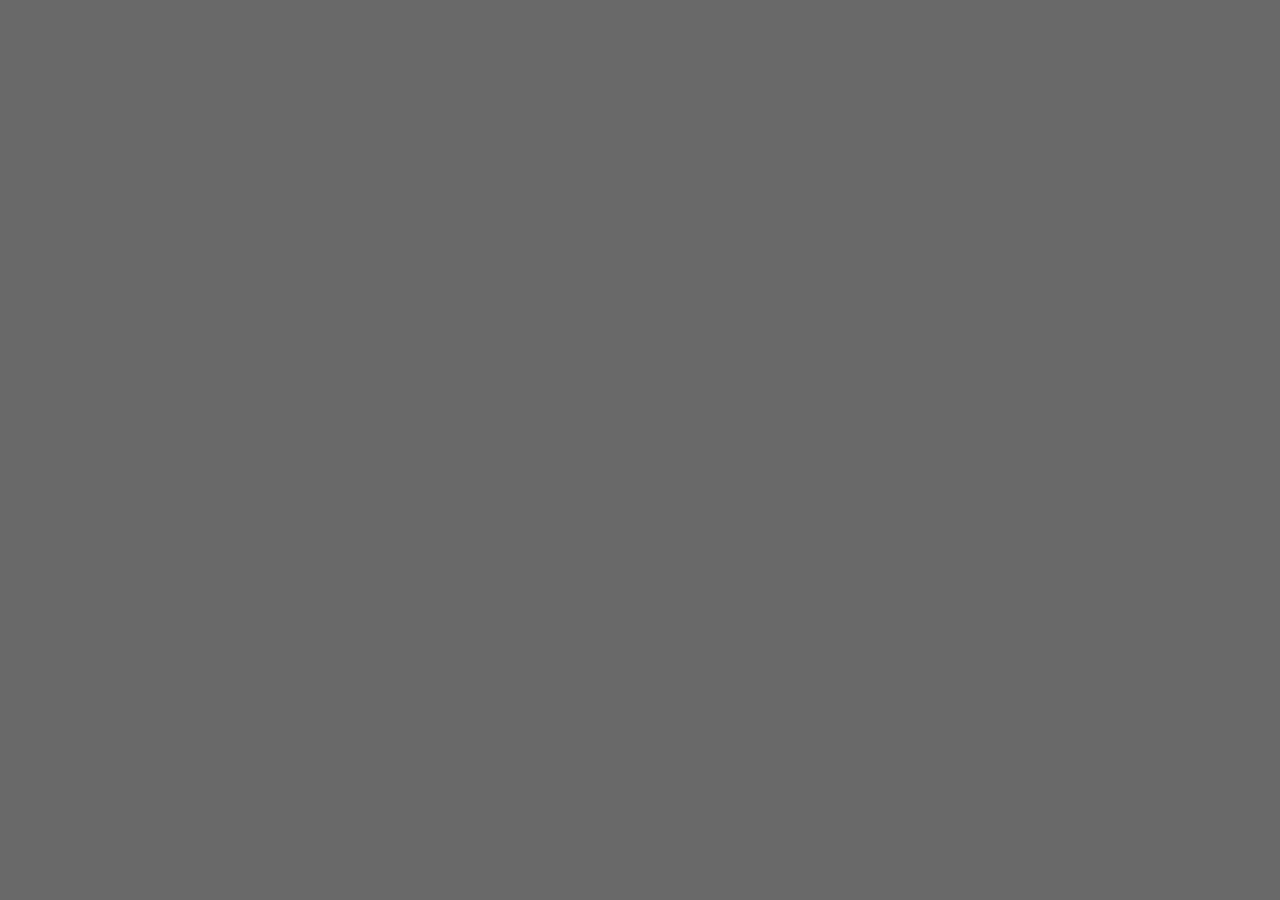
==== commit a7c76e83: "Merge branch 'master' into glitch" ====
--- a/index.html
+++ b/index.html
@@ -8,35 +8,27 @@
     <meta http-equiv="X-UA-Compatible" content="IE=edge">
     <meta name="viewport" content="width=device-width, initial-scale=1">
     <link rel="stylesheet" href="https://cdnjs.cloudflare.com/ajax/libs/font-awesome/4.7.0/css/font-awesome.min.css">
-    
-    <link rel="stylesheet" type="text/css" href="style.css">
-        <!-- Latest compiled and minified CSS -->
-        <link rel="stylesheet" href="https://maxcdn.bootstrapcdn.com/bootstrap/4.0.0/css/bootstrap.min.css" integrity="sha384-Gn5384xqQ1aoWXA+058RXPxPg6fy4IWvTNh0E263XmFcJlSAwiGgFAW/dAiS6JXm" crossorigin="anonymous">
+
+    <link rel="stylesheet" type="text/css" href="/app/style.css">
+    <link rel="stylesheet" href="https://maxcdn.bootstrapcdn.com/bootstrap/4.0.0/css/bootstrap.min.css" integrity="sha384-Gn5384xqQ1aoWXA+058RXPxPg6fy4IWvTNh0E263XmFcJlSAwiGgFAW/dAiS6JXm" crossorigin="anonymous">
+
     <script src="https://unpkg.com/babel-standalone@6.15.0/babel.min.js"></script>
-    <!-- Scripts below for working dropdown --> 
     <script src="https://ajax.googleapis.com/ajax/libs/jquery/3.3.1/jquery.min.js"></script>
-   <!-- <script src="https://code.jquery.com/jquery-3.2.1.slim.min.js" integrity="sha384-KJ3o2DKtIkvYIK3UENzmM7KCkRr/rE9/Qpg6aAZGJwFDMVNA/GpGFF93hXpG5KkN" crossorigin="anonymous"></script> -->
     <script src="https://cdnjs.cloudflare.com/ajax/libs/popper.js/1.12.9/umd/popper.min.js" integrity="sha384-ApNbgh9B+Y1QKtv3Rn7W3mgPxhU9K/ScQsAP7hUibX39j7fakFPskvXusvfa0b4Q" crossorigin="anonymous"></script>
     <script src="https://maxcdn.bootstrapcdn.com/bootstrap/4.0.0/js/bootstrap.min.js" integrity="sha384-JZR6Spejh4U02d8jOt6vLEHfe/JQGiRRSQQxSfFWpi1MquVdAyjUar5+76PVCmYl" crossorigin="anonymous"></script>
   </head>
   <body>
     
       <div id="main">
-        <!-- the hello world app will be in here! -->
       </div>
-    
-      <!-- glitch button and style
-      <div class="glitchButton" style="position:fixed;top:20px;right:20px;"></div>
-      <script src="https://button.glitch.me/button.js" data-style="glitch"></script>
-       -->
-    
-      <!-- bundle all the scripts! thanks to webpack -->
-      <script type="text/javascript" src="/bundle.js"></script>
    
     <!--bootstrap below-->
     <script src="https://code.jquery.com/jquery-3.2.1.slim.min.js" integrity="sha384-KJ3o2DKtIkvYIK3UENzmM7KCkRr/rE9/Qpg6aAZGJwFDMVNA/GpGFF93hXpG5KkN" crossorigin="anonymous"></script>
     <script src="https://cdnjs.cloudflare.com/ajax/libs/popper.js/1.12.9/umd/popper.min.js" integrity="sha384-ApNbgh9B+Y1QKtv3Rn7W3mgPxhU9K/ScQsAP7hUibX39j7fakFPskvXusvfa0b4Q" crossorigin="anonymous"></script>
     <script src="https://maxcdn.bootstrapcdn.com/bootstrap/4.0.0/js/bootstrap.min.js" integrity="sha384-JZR6Spejh4U02d8jOt6vLEHfe/JQGiRRSQQxSfFWpi1MquVdAyjUar5+76PVCmYl" crossorigin="anonymous"></script>  
     
+    
+    <!--WHEN PUTTING TO GITHUB MAKE SURE TO DO /PUBLIC/BUNDLE.JS-->
+    <script type="text/javascript" src="/public/bundle.js"></script>
   </body>
 </html>
--- a/app/style.css
+++ b/app/style.css
@@ -0,0 +1,107 @@
+body {
+  background-color: DimGrey;
+  color: white;
+}
+
+footer {
+  margin-top: 20px;
+}
+
+#time-left{
+  font-family: digital;
+  font-size: 80px;
+  text-align: center;
+  justify-content: center;
+  display: flex; 
+  flex: 0 0 100%;
+}
+
+.grid, .timeEntry {
+  min-height: 100%;
+  display: flex;
+  width: 100%;
+  flex-wrap: wrap;
+  justify-content: space-around;
+  flex-direction: row;
+}
+
+.length-control {
+  border: 10px solid transparent;
+  display: flex; 
+  flex: 0 0 100px;
+  justify-content: space-around;
+  flex-direction: column;
+}
+
+.btn-level {
+  background-color: #E0FFFF;
+}
+
+.timer {
+  border: 7px solid #E0FFFF;
+  margin: 20px auto 10px auto;
+  width: 300px;
+  height: 300px;
+  border-radius: 50%;
+  z-index: 1000;
+}
+
+#timer-label {
+  text-align: center;
+  display: flex; 
+  flex: 0 0 100%;
+  font-size: 2em;
+  justify-content: center;
+  margin-top: 50px;
+}
+
+
+.timerLenConText {
+  text-align: center;
+}
+
+.timer-control {
+  justify-content: center;
+  text-align: center;
+}
+
+.timer-wrapper {
+  min-height: 100%;
+  display: flex;
+  width: 100%;
+  flex-wrap: wrap;
+  flex-direction: column;
+}
+
+input {
+  text-align: center;
+}
+
+.timeSelection {
+  width: 50px;
+  display: inline-block;
+}
+
+.incrTime, .decrTime {
+  border-radius: 50%;
+  margin: 0px 10px 0px 10px;
+  background-color: transparent;
+  border: 5px solid white;
+  color: white;
+}
+
+#toggleTimers {
+  margin: 10px 0px 10px 0px
+}
+
+#btnAdd {
+  margin-right: 5px;
+}
+
+#btnRemove {
+  margin-left: 5px;
+}
+
+#btnEdit {
+  margin-top: 10px;
+}